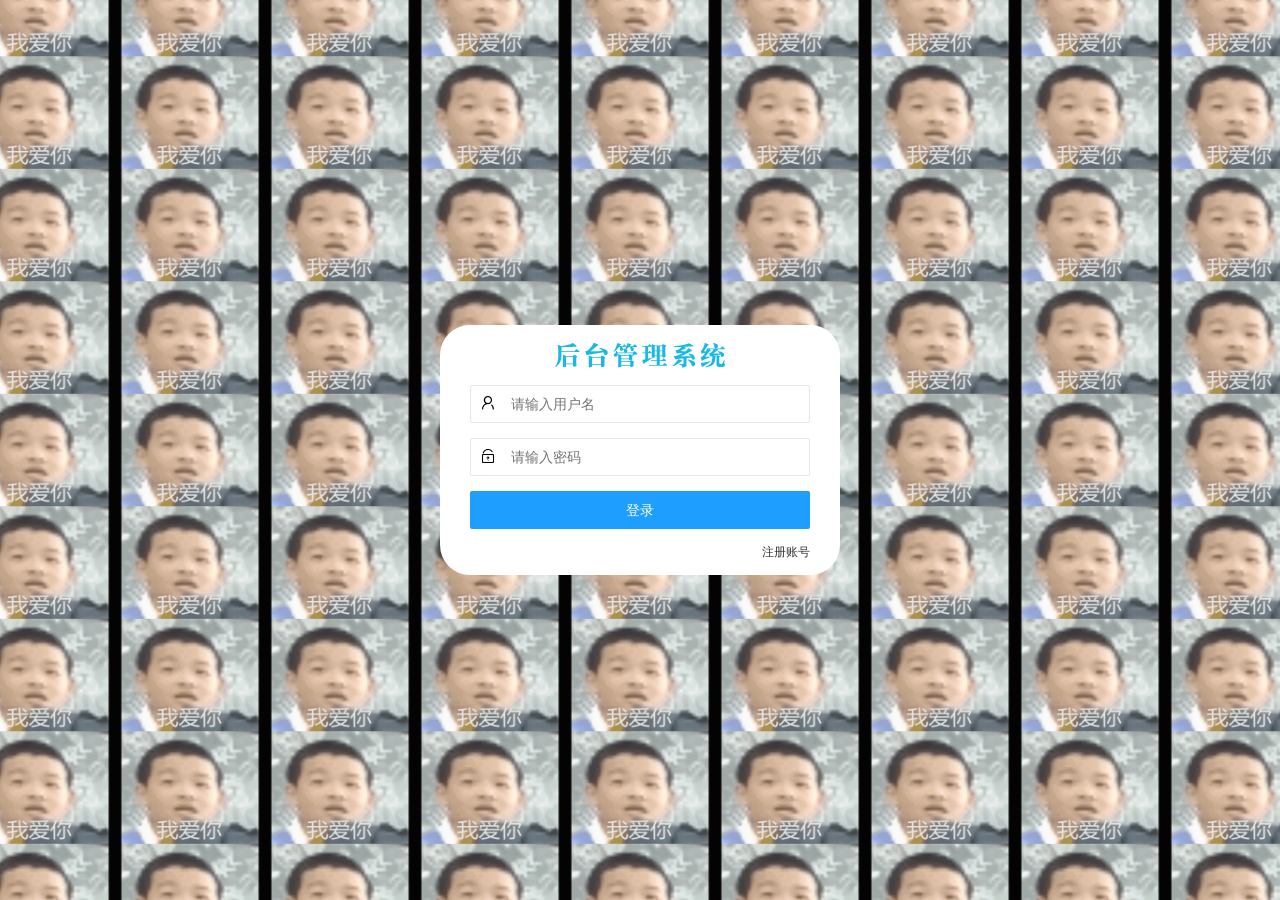
==== login.html @ ebc7d087 "完成了注册功能" ====
<!DOCTYPE html>
<html lang="en">

<head>
    <meta charset="UTF-8">
    <meta name="viewport" content="width=device-width, initial-scale=1.0">
    <title>Document</title>
    <!-- 导入layui样式 -->
    <link rel="stylesheet" href="/assets/lib/layui/css/layui.css">
    <!-- 导入自己的样式 -->
    <link rel="stylesheet" href="/assets/css/login.css">

</head>

<body>
    <!-- 头部区域 -->
    <!-- <div class="layui-main">
        <img src="/assets/images/bigshijian.gif" alt="">
        <img src="/assets/images/bigshijian.gif" alt="">
        <img src="/assets/images/bigshijian.gif" alt="">
        <img src="/assets/images/bigshijian.gif" alt="">
        <img src="/assets/images/bigshijian.gif" alt="">
        <img src="/assets/images/bigshijian.gif" alt="">
        <img src="/assets/images/bigshijian.gif" alt="">
        <img src="/assets/images/bigshijian.gif" alt="">
    </div> -->

    <!-- 登录注册区域 -->
    <div class="loginAndRegBox">
        <!-- 天头 -->
        <div class="title-box"></div>
        <!-- 登录盒子 -->
        <div class="login-box">
            <!-- 登录的表单 -->
            <form class="layui-form" id="form_login">
                <!-- 用户名 -->
                <div class="layui-form-item">
                    <i class="layui-icon layui-icon-username"></i>
                    <input type="text" name="username" required lay-verify="required" placeholder="请输入用户名" autocomplete="off" class="layui-input" />
                </div>
                <!-- 密码 -->
                <div class="layui-form-item">
                    <i class="layui-icon layui-icon-password"></i>
                    <input type="password" name="password" required lay-verify="required|pwd" placeholder="请输入密码" autocomplete="off" class="layui-input" />
                </div>
                <!-- 登录按钮 -->
                <div class="layui-form-item">
                    <!-- 注意：表单提交按钮和普通按钮的区别，就是 lay-submit 属性 -->
                    <button class="layui-btn layui-btn-fluid layui-btn-normal" lay-submit>登录</button>
                </div>
                <div class="layui-form-item links">
                    <a href="javascript:;" id="link_reg">注册账号</a>
                </div>
            </form>
        </div>
        <!-- 注册盒子 -->
        <div class="reg-box">
            <!-- 注册的表单 -->
            <form class="layui-form" id="form_reg">
                <!-- 用户名 -->
                <div class="layui-form-item">
                    <i class="layui-icon layui-icon-username"></i>
                    <input type="text" name="username" required lay-verify="required" placeholder="请输入用户名" autocomplete="off" class="layui-input" />
                </div>
                <!-- 密码 -->
                <div class="layui-form-item">
                    <i class="layui-icon layui-icon-password"></i>
                    <input type="password" name="password" required lay-verify="required|pwd" placeholder="请输入密码" autocomplete="off" class="layui-input" id="truepwd" />
                </div>
                <!-- 重复密码 -->
                <div class="layui-form-item">
                    <i class="layui-icon layui-icon-password"></i>
                    <input type="password" name="password" required lay-verify="required|pwd|repwd" placeholder="再次确认密码" autocomplete="off" class="layui-input" />
                </div>
                <!-- 注册按钮 -->
                <div class="layui-form-item">
                    <!-- 注意：表单提交按钮和普通按钮的区别，就是 lay-submit 属性 -->
                    <button class="layui-btn layui-btn-fluid layui-btn-normal" lay-submit>注册</button>
                </div>
                <div class="layui-form-item links">
                    <a href="javascript:;" id="link_login">登录账号</a>
                </div>
            </form>
        </div>
    </div>



    <!-- 导入layui的js文件 -->
    <script src="/assets/lib/layui/layui.all.js"></script>
    <!-- 导入 JQuery -->
    <script src="/assets/lib/jquery.js"></script>
    <!-- 导入自己的js -->
    <script src="/assets/js/login.js"></script>
    <!-- 导入预滤器 -->
    <script src="/assets/js/base.js"></script>
</body>

</html>
---- assets/lib/layui/css/layui.css ----
/** layui-v2.5.5 MIT License By https://www.layui.com */
 .layui-inline,img{display:inline-block;vertical-align:middle}h1,h2,h3,h4,h5,h6{font-weight:400}.layui-edge,.layui-header,.layui-inline,.layui-main{position:relative}.layui-body,.layui-edge,.layui-elip{overflow:hidden}.layui-btn,.layui-edge,.layui-inline,img{vertical-align:middle}.layui-btn,.layui-disabled,.layui-icon,.layui-unselect{-moz-user-select:none;-webkit-user-select:none;-ms-user-select:none}.layui-elip,.layui-form-checkbox span,.layui-form-pane .layui-form-label{text-overflow:ellipsis;white-space:nowrap}.layui-breadcrumb,.layui-tree-btnGroup{visibility:hidden}blockquote,body,button,dd,div,dl,dt,form,h1,h2,h3,h4,h5,h6,input,li,ol,p,pre,td,textarea,th,ul{margin:0;padding:0;-webkit-tap-highlight-color:rgba(0,0,0,0)}a:active,a:hover{outline:0}img{border:none}li{list-style:none}table{border-collapse:collapse;border-spacing:0}h4,h5,h6{font-size:100%}button,input,optgroup,option,select,textarea{font-family:inherit;font-size:inherit;font-style:inherit;font-weight:inherit;outline:0}pre{white-space:pre-wrap;white-space:-moz-pre-wrap;white-space:-pre-wrap;white-space:-o-pre-wrap;word-wrap:break-word}body{line-height:24px;font:14px Helvetica Neue,Helvetica,PingFang SC,Tahoma,Arial,sans-serif}hr{height:1px;margin:10px 0;border:0;clear:both}a{color:#333;text-decoration:none}a:hover{color:#777}a cite{font-style:normal;*cursor:pointer}.layui-border-box,.layui-border-box *{box-sizing:border-box}.layui-box,.layui-box *{box-sizing:content-box}.layui-clear{clear:both;*zoom:1}.layui-clear:after{content:'\20';clear:both;*zoom:1;display:block;height:0}.layui-inline{*display:inline;*zoom:1}.layui-edge{display:inline-block;width:0;height:0;border-width:6px;border-style:dashed;border-color:transparent}.layui-edge-top{top:-4px;border-bottom-color:#999;border-bottom-style:solid}.layui-edge-right{border-left-color:#999;border-left-style:solid}.layui-edge-bottom{top:2px;border-top-color:#999;border-top-style:solid}.layui-edge-left{border-right-color:#999;border-right-style:solid}.layui-disabled,.layui-disabled:hover{color:#d2d2d2!important;cursor:not-allowed!important}.layui-circle{border-radius:100%}.layui-show{display:block!important}.layui-hide{display:none!important}@font-face{font-family:layui-icon;src:url(../font/iconfont.eot?v=250);src:url(../font/iconfont.eot?v=250#iefix) format('embedded-opentype'),url(../font/iconfont.woff2?v=250) format('woff2'),url(../font/iconfont.woff?v=250) format('woff'),url(../font/iconfont.ttf?v=250) format('truetype'),url(../font/iconfont.svg?v=250#layui-icon) format('svg')}.layui-icon{font-family:layui-icon!important;font-size:16px;font-style:normal;-webkit-font-smoothing:antialiased;-moz-osx-font-smoothing:grayscale}.layui-icon-reply-fill:before{content:"\e611"}.layui-icon-set-fill:before{content:"\e614"}.layui-icon-menu-fill:before{content:"\e60f"}.layui-icon-search:before{content:"\e615"}.layui-icon-share:before{content:"\e641"}.layui-icon-set-sm:before{content:"\e620"}.layui-icon-engine:before{content:"\e628"}.layui-icon-close:before{content:"\1006"}.layui-icon-close-fill:before{content:"\1007"}.layui-icon-chart-screen:before{content:"\e629"}.layui-icon-star:before{content:"\e600"}.layui-icon-circle-dot:before{content:"\e617"}.layui-icon-chat:before{content:"\e606"}.layui-icon-release:before{content:"\e609"}.layui-icon-list:before{content:"\e60a"}.layui-icon-chart:before{content:"\e62c"}.layui-icon-ok-circle:before{content:"\1005"}.layui-icon-layim-theme:before{content:"\e61b"}.layui-icon-table:before{content:"\e62d"}.layui-icon-right:before{content:"\e602"}.layui-icon-left:before{content:"\e603"}.layui-icon-cart-simple:before{content:"\e698"}.layui-icon-face-cry:before{content:"\e69c"}.layui-icon-face-smile:before{content:"\e6af"}.layui-icon-survey:before{content:"\e6b2"}.layui-icon-tree:before{content:"\e62e"}.layui-icon-upload-circle:before{content:"\e62f"}.layui-icon-add-circle:before{content:"\e61f"}.layui-icon-download-circle:before{content:"\e601"}.layui-icon-templeate-1:before{content:"\e630"}.layui-icon-util:before{content:"\e631"}.layui-icon-face-surprised:before{content:"\e664"}.layui-icon-edit:before{content:"\e642"}.layui-icon-speaker:before{content:"\e645"}.layui-icon-down:before{content:"\e61a"}.layui-icon-file:before{content:"\e621"}.layui-icon-layouts:before{content:"\e632"}.layui-icon-rate-half:before{content:"\e6c9"}.layui-icon-add-circle-fine:before{content:"\e608"}.layui-icon-prev-circle:before{content:"\e633"}.layui-icon-read:before{content:"\e705"}.layui-icon-404:before{content:"\e61c"}.layui-icon-carousel:before{content:"\e634"}.layui-icon-help:before{content:"\e607"}.layui-icon-code-circle:before{content:"\e635"}.layui-icon-water:before{content:"\e636"}.layui-icon-username:before{content:"\e66f"}.layui-icon-find-fill:before{content:"\e670"}.layui-icon-about:before{content:"\e60b"}.layui-icon-location:before{content:"\e715"}.layui-icon-up:before{content:"\e619"}.layui-icon-pause:before{content:"\e651"}.layui-icon-date:before{content:"\e637"}.layui-icon-layim-uploadfile:before{content:"\e61d"}.layui-icon-delete:before{content:"\e640"}.layui-icon-play:before{content:"\e652"}.layui-icon-top:before{content:"\e604"}.layui-icon-friends:before{content:"\e612"}.layui-icon-refresh-3:before{content:"\e9aa"}.layui-icon-ok:before{content:"\e605"}.layui-icon-layer:before{content:"\e638"}.layui-icon-face-smile-fine:before{content:"\e60c"}.layui-icon-dollar:before{content:"\e659"}.layui-icon-group:before{content:"\e613"}.layui-icon-layim-download:before{content:"\e61e"}.layui-icon-picture-fine:before{content:"\e60d"}.layui-icon-link:before{content:"\e64c"}.layui-icon-diamond:before{content:"\e735"}.layui-icon-log:before{content:"\e60e"}.layui-icon-rate-solid:before{content:"\e67a"}.layui-icon-fonts-del:before{content:"\e64f"}.layui-icon-unlink:before{content:"\e64d"}.layui-icon-fonts-clear:before{content:"\e639"}.layui-icon-triangle-r:before{content:"\e623"}.layui-icon-circle:before{content:"\e63f"}.layui-icon-radio:before{content:"\e643"}.layui-icon-align-center:before{content:"\e647"}.layui-icon-align-right:before{content:"\e648"}.layui-icon-align-left:before{content:"\e649"}.layui-icon-loading-1:before{content:"\e63e"}.layui-icon-return:before{content:"\e65c"}.layui-icon-fonts-strong:before{content:"\e62b"}.layui-icon-upload:before{content:"\e67c"}.layui-icon-dialogue:before{content:"\e63a"}.layui-icon-video:before{content:"\e6ed"}.layui-icon-headset:before{content:"\e6fc"}.layui-icon-cellphone-fine:before{content:"\e63b"}.layui-icon-add-1:before{content:"\e654"}.layui-icon-face-smile-b:before{content:"\e650"}.layui-icon-fonts-html:before{content:"\e64b"}.layui-icon-form:before{content:"\e63c"}.layui-icon-cart:before{content:"\e657"}.layui-icon-camera-fill:before{content:"\e65d"}.layui-icon-tabs:before{content:"\e62a"}.layui-icon-fonts-code:before{content:"\e64e"}.layui-icon-fire:before{content:"\e756"}.layui-icon-set:before{content:"\e716"}.layui-icon-fonts-u:before{content:"\e646"}.layui-icon-triangle-d:before{content:"\e625"}.layui-icon-tips:before{content:"\e702"}.layui-icon-picture:before{content:"\e64a"}.layui-icon-more-vertical:before{content:"\e671"}.layui-icon-flag:before{content:"\e66c"}.layui-icon-loading:before{content:"\e63d"}.layui-icon-fonts-i:before{content:"\e644"}.layui-icon-refresh-1:before{content:"\e666"}.layui-icon-rmb:before{content:"\e65e"}.layui-icon-home:before{content:"\e68e"}.layui-icon-user:before{content:"\e770"}.layui-icon-notice:before{content:"\e667"}.layui-icon-login-weibo:before{content:"\e675"}.layui-icon-voice:before{content:"\e688"}.layui-icon-upload-drag:before{content:"\e681"}.layui-icon-login-qq:before{content:"\e676"}.layui-icon-snowflake:before{content:"\e6b1"}.layui-icon-file-b:before{content:"\e655"}.layui-icon-template:before{content:"\e663"}.layui-icon-auz:before{content:"\e672"}.layui-icon-console:before{content:"\e665"}.layui-icon-app:before{content:"\e653"}.layui-icon-prev:before{content:"\e65a"}.layui-icon-website:before{content:"\e7ae"}.layui-icon-next:before{content:"\e65b"}.layui-icon-component:before{content:"\e857"}.layui-icon-more:before{content:"\e65f"}.layui-icon-login-wechat:before{content:"\e677"}.layui-icon-shrink-right:before{content:"\e668"}.layui-icon-spread-left:before{content:"\e66b"}.layui-icon-camera:before{content:"\e660"}.layui-icon-note:before{content:"\e66e"}.layui-icon-refresh:before{content:"\e669"}.layui-icon-female:before{content:"\e661"}.layui-icon-male:before{content:"\e662"}.layui-icon-password:before{content:"\e673"}.layui-icon-senior:before{content:"\e674"}.layui-icon-theme:before{content:"\e66a"}.layui-icon-tread:before{content:"\e6c5"}.layui-icon-praise:before{content:"\e6c6"}.layui-icon-star-fill:before{content:"\e658"}.layui-icon-rate:before{content:"\e67b"}.layui-icon-template-1:before{content:"\e656"}.layui-icon-vercode:before{content:"\e679"}.layui-icon-cellphone:before{content:"\e678"}.layui-icon-screen-full:before{content:"\e622"}.layui-icon-screen-restore:before{content:"\e758"}.layui-icon-cols:before{content:"\e610"}.layui-icon-export:before{content:"\e67d"}.layui-icon-print:before{content:"\e66d"}.layui-icon-slider:before{content:"\e714"}.layui-icon-addition:before{content:"\e624"}.layui-icon-subtraction:before{content:"\e67e"}.layui-icon-service:before{content:"\e626"}.layui-icon-transfer:before{content:"\e691"}.layui-main{width:1140px;margin:0 auto}.layui-header{z-index:1000;height:60px}.layui-header a:hover{transition:all .5s;-webkit-transition:all .5s}.layui-side{position:fixed;left:0;top:0;bottom:0;z-index:999;width:200px;overflow-x:hidden}.layui-side-scroll{position:relative;width:220px;height:100%;overflow-x:hidden}.layui-body{position:absolute;left:200px;right:0;top:0;bottom:0;z-index:998;width:auto;overflow-y:auto;box-sizing:border-box}.layui-layout-body{overflow:hidden}.layui-layout-admin .layui-header{background-color:#23262E}.layui-layout-admin .layui-side{top:60px;width:200px;overflow-x:hidden}.layui-layout-admin .layui-body{position:fixed;top:60px;bottom:44px}.layui-layout-admin .layui-main{width:auto;margin:0 15px}.layui-layout-admin .layui-footer{position:fixed;left:200px;right:0;bottom:0;height:44px;line-height:44px;padding:0 15px;background-color:#eee}.layui-layout-admin .layui-logo{position:absolute;left:0;top:0;width:200px;height:100%;line-height:60px;text-align:center;color:#009688;font-size:16px}.layui-layout-admin .layui-header .layui-nav{background:0 0}.layui-layout-left{position:absolute!important;left:200px;top:0}.layui-layout-right{position:absolute!important;right:0;top:0}.layui-container{position:relative;margin:0 auto;padding:0 15px;box-sizing:border-box}.layui-fluid{position:relative;margin:0 auto;padding:0 15px}.layui-row:after,.layui-row:before{content:'';display:block;clear:both}.layui-col-lg1,.layui-col-lg10,.layui-col-lg11,.layui-col-lg12,.layui-col-lg2,.layui-col-lg3,.layui-col-lg4,.layui-col-lg5,.layui-col-lg6,.layui-col-lg7,.layui-col-lg8,.layui-col-lg9,.layui-col-md1,.layui-col-md10,.layui-col-md11,.layui-col-md12,.layui-col-md2,.layui-col-md3,.layui-col-md4,.layui-col-md5,.layui-col-md6,.layui-col-md7,.layui-col-md8,.layui-col-md9,.layui-col-sm1,.layui-col-sm10,.layui-col-sm11,.layui-col-sm12,.layui-col-sm2,.layui-col-sm3,.layui-col-sm4,.layui-col-sm5,.layui-col-sm6,.layui-col-sm7,.layui-col-sm8,.layui-col-sm9,.layui-col-xs1,.layui-col-xs10,.layui-col-xs11,.layui-col-xs12,.layui-col-xs2,.layui-col-xs3,.layui-col-xs4,.layui-col-xs5,.layui-col-xs6,.layui-col-xs7,.layui-col-xs8,.layui-col-xs9{position:relative;display:block;box-sizing:border-box}.layui-col-xs1,.layui-col-xs10,.layui-col-xs11,.layui-col-xs12,.layui-col-xs2,.layui-col-xs3,.layui-col-xs4,.layui-col-xs5,.layui-col-xs6,.layui-col-xs7,.layui-col-xs8,.layui-col-xs9{float:left}.layui-col-xs1{width:8.33333333%}.layui-col-xs2{width:16.66666667%}.layui-col-xs3{width:25%}.layui-col-xs4{width:33.33333333%}.layui-col-xs5{width:41.66666667%}.layui-col-xs6{width:50%}.layui-col-xs7{width:58.33333333%}.layui-col-xs8{width:66.66666667%}.layui-col-xs9{width:75%}.layui-col-xs10{width:83.33333333%}.layui-col-xs11{width:91.66666667%}.layui-col-xs12{width:100%}.layui-col-xs-offset1{margin-left:8.33333333%}.layui-col-xs-offset2{margin-left:16.66666667%}.layui-col-xs-offset3{margin-left:25%}.layui-col-xs-offset4{margin-left:33.33333333%}.layui-col-xs-offset5{margin-left:41.66666667%}.layui-col-xs-offset6{margin-left:50%}.layui-col-xs-offset7{margin-left:58.33333333%}.layui-col-xs-offset8{margin-left:66.66666667%}.layui-col-xs-offset9{margin-left:75%}.layui-col-xs-offset10{margin-left:83.33333333%}.layui-col-xs-offset11{margin-left:91.66666667%}.layui-col-xs-offset12{margin-left:100%}@media screen and (max-width:768px){.layui-hide-xs{display:none!important}.layui-show-xs-block{display:block!important}.layui-show-xs-inline{display:inline!important}.layui-show-xs-inline-block{display:inline-block!important}}@media screen and (min-width:768px){.layui-container{width:750px}.layui-hide-sm{display:none!important}.layui-show-sm-block{display:block!important}.layui-show-sm-inline{display:inline!important}.layui-show-sm-inline-block{display:inline-block!important}.layui-col-sm1,.layui-col-sm10,.layui-col-sm11,.layui-col-sm12,.layui-col-sm2,.layui-col-sm3,.layui-col-sm4,.layui-col-sm5,.layui-col-sm6,.layui-col-sm7,.layui-col-sm8,.layui-col-sm9{float:left}.layui-col-sm1{width:8.33333333%}.layui-col-sm2{width:16.66666667%}.layui-col-sm3{width:25%}.layui-col-sm4{width:33.33333333%}.layui-col-sm5{width:41.66666667%}.layui-col-sm6{width:50%}.layui-col-sm7{width:58.33333333%}.layui-col-sm8{width:66.66666667%}.layui-col-sm9{width:75%}.layui-col-sm10{width:83.33333333%}.layui-col-sm11{width:91.66666667%}.layui-col-sm12{width:100%}.layui-col-sm-offset1{margin-left:8.33333333%}.layui-col-sm-offset2{margin-left:16.66666667%}.layui-col-sm-offset3{margin-left:25%}.layui-col-sm-offset4{margin-left:33.33333333%}.layui-col-sm-offset5{margin-left:41.66666667%}.layui-col-sm-offset6{margin-left:50%}.layui-col-sm-offset7{margin-left:58.33333333%}.layui-col-sm-offset8{margin-left:66.66666667%}.layui-col-sm-offset9{margin-left:75%}.layui-col-sm-offset10{margin-left:83.33333333%}.layui-col-sm-offset11{margin-left:91.66666667%}.layui-col-sm-offset12{margin-left:100%}}@media screen and (min-width:992px){.layui-container{width:970px}.layui-hide-md{display:none!important}.layui-show-md-block{display:block!important}.layui-show-md-inline{display:inline!important}.layui-show-md-inline-block{display:inline-block!important}.layui-col-md1,.layui-col-md10,.layui-col-md11,.layui-col-md12,.layui-col-md2,.layui-col-md3,.layui-col-md4,.layui-col-md5,.layui-col-md6,.layui-col-md7,.layui-col-md8,.layui-col-md9{float:left}.layui-col-md1{width:8.33333333%}.layui-col-md2{width:16.66666667%}.layui-col-md3{width:25%}.layui-col-md4{width:33.33333333%}.layui-col-md5{width:41.66666667%}.layui-col-md6{width:50%}.layui-col-md7{width:58.33333333%}.layui-col-md8{width:66.66666667%}.layui-col-md9{width:75%}.layui-col-md10{width:83.33333333%}.layui-col-md11{width:91.66666667%}.layui-col-md12{width:100%}.layui-col-md-offset1{margin-left:8.33333333%}.layui-col-md-offset2{margin-left:16.66666667%}.layui-col-md-offset3{margin-left:25%}.layui-col-md-offset4{margin-left:33.33333333%}.layui-col-md-offset5{margin-left:41.66666667%}.layui-col-md-offset6{margin-left:50%}.layui-col-md-offset7{margin-left:58.33333333%}.layui-col-md-offset8{margin-left:66.66666667%}.layui-col-md-offset9{margin-left:75%}.layui-col-md-offset10{margin-left:83.33333333%}.layui-col-md-offset11{margin-left:91.66666667%}.layui-col-md-offset12{margin-left:100%}}@media screen and (min-width:1200px){.layui-container{width:1170px}.layui-hide-lg{display:none!important}.layui-show-lg-block{display:block!important}.layui-show-lg-inline{display:inline!important}.layui-show-lg-inline-block{display:inline-block!important}.layui-col-lg1,.layui-col-lg10,.layui-col-lg11,.layui-col-lg12,.layui-col-lg2,.layui-col-lg3,.layui-col-lg4,.layui-col-lg5,.layui-col-lg6,.layui-col-lg7,.layui-col-lg8,.layui-col-lg9{float:left}.layui-col-lg1{width:8.33333333%}.layui-col-lg2{width:16.66666667%}.layui-col-lg3{width:25%}.layui-col-lg4{width:33.33333333%}.layui-col-lg5{width:41.66666667%}.layui-col-lg6{width:50%}.layui-col-lg7{width:58.33333333%}.layui-col-lg8{width:66.66666667%}.layui-col-lg9{width:75%}.layui-col-lg10{width:83.33333333%}.layui-col-lg11{width:91.66666667%}.layui-col-lg12{width:100%}.layui-col-lg-offset1{margin-left:8.33333333%}.layui-col-lg-offset2{margin-left:16.66666667%}.layui-col-lg-offset3{margin-left:25%}.layui-col-lg-offset4{margin-left:33.33333333%}.layui-col-lg-offset5{margin-left:41.66666667%}.layui-col-lg-offset6{margin-left:50%}.layui-col-lg-offset7{margin-left:58.33333333%}.layui-col-lg-offset8{margin-left:66.66666667%}.layui-col-lg-offset9{margin-left:75%}.layui-col-lg-offset10{margin-left:83.33333333%}.layui-col-lg-offset11{margin-left:91.66666667%}.layui-col-lg-offset12{margin-left:100%}}.layui-col-space1{margin:-.5px}.layui-col-space1>*{padding:.5px}.layui-col-space3{margin:-1.5px}.layui-col-space3>*{padding:1.5px}.layui-col-space5{margin:-2.5px}.layui-col-space5>*{padding:2.5px}.layui-col-space8{margin:-3.5px}.layui-col-space8>*{padding:3.5px}.layui-col-space10{margin:-5px}.layui-col-space10>*{padding:5px}.layui-col-space12{margin:-6px}.layui-col-space12>*{padding:6px}.layui-col-space15{margin:-7.5px}.layui-col-space15>*{padding:7.5px}.layui-col-space18{margin:-9px}.layui-col-space18>*{padding:9px}.layui-col-space20{margin:-10px}.layui-col-space20>*{padding:10px}.layui-col-space22{margin:-11px}.layui-col-space22>*{padding:11px}.layui-col-space25{margin:-12.5px}.layui-col-space25>*{padding:12.5px}.layui-col-space30{margin:-15px}.layui-col-space30>*{padding:15px}.layui-btn,.layui-input,.layui-select,.layui-textarea,.layui-upload-button{outline:0;-webkit-appearance:none;transition:all .3s;-webkit-transition:all .3s;box-sizing:border-box}.layui-elem-quote{margin-bottom:10px;padding:15px;line-height:22px;border-left:5px solid #009688;border-radius:0 2px 2px 0;background-color:#f2f2f2}.layui-quote-nm{border-style:solid;border-width:1px 1px 1px 5px;background:0 0}.layui-elem-field{margin-bottom:10px;padding:0;border-width:1px;border-style:solid}.layui-elem-field legend{margin-left:20px;padding:0 10px;font-size:20px;font-weight:300}.layui-field-title{margin:10px 0 20px;border-width:1px 0 0}.layui-field-box{padding:10px 15px}.layui-field-title .layui-field-box{padding:10px 0}.layui-progress{position:relative;height:6px;border-radius:20px;background-color:#e2e2e2}.layui-progress-bar{position:absolute;left:0;top:0;width:0;max-width:100%;height:6px;border-radius:20px;text-align:right;background-color:#5FB878;transition:all .3s;-webkit-transition:all .3s}.layui-progress-big,.layui-progress-big .layui-progress-bar{height:18px;line-height:18px}.layui-progress-text{position:relative;top:-20px;line-height:18px;font-size:12px;color:#666}.layui-progress-big .layui-progress-text{position:static;padding:0 10px;color:#fff}.layui-collapse{border-width:1px;border-style:solid;border-radius:2px}.layui-colla-content,.layui-colla-item{border-top-width:1px;border-top-style:solid}.layui-colla-item:first-child{border-top:none}.layui-colla-title{position:relative;height:42px;line-height:42px;padding:0 15px 0 35px;color:#333;background-color:#f2f2f2;cursor:pointer;font-size:14px;overflow:hidden}.layui-colla-content{display:none;padding:10px 15px;line-height:22px;color:#666}.layui-colla-icon{position:absolute;left:15px;top:0;font-size:14px}.layui-card{margin-bottom:15px;border-radius:2px;background-color:#fff;box-shadow:0 1px 2px 0 rgba(0,0,0,.05)}.layui-card:last-child{margin-bottom:0}.layui-card-header{position:relative;height:42px;line-height:42px;padding:0 15px;border-bottom:1px solid #f6f6f6;color:#333;border-radius:2px 2px 0 0;font-size:14px}.layui-bg-black,.layui-bg-blue,.layui-bg-cyan,.layui-bg-green,.layui-bg-orange,.layui-bg-red{color:#fff!important}.layui-card-body{position:relative;padding:10px 15px;line-height:24px}.layui-card-body[pad15]{padding:15px}.layui-card-body[pad20]{padding:20px}.layui-card-body .layui-table{margin:5px 0}.layui-card .layui-tab{margin:0}.layui-panel-window{position:relative;padding:15px;border-radius:0;border-top:5px solid #E6E6E6;background-color:#fff}.layui-auxiliar-moving{position:fixed;left:0;right:0;top:0;bottom:0;width:100%;height:100%;background:0 0;z-index:9999999999}.layui-form-label,.layui-form-mid,.layui-form-select,.layui-input-block,.layui-input-inline,.layui-textarea{position:relative}.layui-bg-red{background-color:#FF5722!important}.layui-bg-orange{background-color:#FFB800!important}.layui-bg-green{background-color:#009688!important}.layui-bg-cyan{background-color:#2F4056!important}.layui-bg-blue{background-color:#1E9FFF!important}.layui-bg-black{background-color:#393D49!important}.layui-bg-gray{background-color:#eee!important;color:#666!important}.layui-badge-rim,.layui-colla-content,.layui-colla-item,.layui-collapse,.layui-elem-field,.layui-form-pane .layui-form-item[pane],.layui-form-pane .layui-form-label,.layui-input,.layui-layedit,.layui-layedit-tool,.layui-quote-nm,.layui-select,.layui-tab-bar,.layui-tab-card,.layui-tab-title,.layui-tab-title .layui-this:after,.layui-textarea{border-color:#e6e6e6}.layui-timeline-item:before,hr{background-color:#e6e6e6}.layui-text{line-height:22px;font-size:14px;color:#666}.layui-text h1,.layui-text h2,.layui-text h3{font-weight:500;color:#333}.layui-text h1{font-size:30px}.layui-text h2{font-size:24px}.layui-text h3{font-size:18px}.layui-text a:not(.layui-btn){color:#01AAED}.layui-text a:not(.layui-btn):hover{text-decoration:underline}.layui-text ul{padding:5px 0 5px 15px}.layui-text ul li{margin-top:5px;list-style-type:disc}.layui-text em,.layui-word-aux{color:#999!important;padding:0 5px!important}.layui-btn{display:inline-block;height:38px;line-height:38px;padding:0 18px;background-color:#009688;color:#fff;white-space:nowrap;text-align:center;font-size:14px;border:none;border-radius:2px;cursor:pointer}.layui-btn:hover{opacity:.8;filter:alpha(opacity=80);color:#fff}.layui-btn:active{opacity:1;filter:alpha(opacity=100)}.layui-btn+.layui-btn{margin-left:10px}.layui-btn-container{font-size:0}.layui-btn-container .layui-btn{margin-right:10px;margin-bottom:10px}.layui-btn-container .layui-btn+.layui-btn{margin-left:0}.layui-table .layui-btn-container .layui-btn{margin-bottom:9px}.layui-btn-radius{border-radius:100px}.layui-btn .layui-icon{margin-right:3px;font-size:18px;vertical-align:bottom;vertical-align:middle\9}.layui-btn-primary{border:1px solid #C9C9C9;background-color:#fff;color:#555}.layui-btn-primary:hover{border-color:#009688;color:#333}.layui-btn-normal{background-color:#1E9FFF}.layui-btn-warm{background-color:#FFB800}.layui-btn-danger{background-color:#FF5722}.layui-btn-checked{background-color:#5FB878}.layui-btn-disabled,.layui-btn-disabled:active,.layui-btn-disabled:hover{border:1px solid #e6e6e6;background-color:#FBFBFB;color:#C9C9C9;cursor:not-allowed;opacity:1}.layui-btn-lg{height:44px;line-height:44px;padding:0 25px;font-size:16px}.layui-btn-sm{height:30px;line-height:30px;padding:0 10px;font-size:12px}.layui-btn-sm i{font-size:16px!important}.layui-btn-xs{height:22px;line-height:22px;padding:0 5px;font-size:12px}.layui-btn-xs i{font-size:14px!important}.layui-btn-group{display:inline-block;vertical-align:middle;font-size:0}.layui-btn-group .layui-btn{margin-left:0!important;margin-right:0!important;border-left:1px solid rgba(255,255,255,.5);border-radius:0}.layui-btn-group .layui-btn-primary{border-left:none}.layui-btn-group .layui-btn-primary:hover{border-color:#C9C9C9;color:#009688}.layui-btn-group .layui-btn:first-child{border-left:none;border-radius:2px 0 0 2px}.layui-btn-group .layui-btn-primary:first-child{border-left:1px solid #c9c9c9}.layui-btn-group .layui-btn:last-child{border-radius:0 2px 2px 0}.layui-btn-group .layui-btn+.layui-btn{margin-left:0}.layui-btn-group+.layui-btn-group{margin-left:10px}.layui-btn-fluid{width:100%}.layui-input,.layui-select,.layui-textarea{height:38px;line-height:1.3;line-height:38px\9;border-width:1px;border-style:solid;background-color:#fff;border-radius:2px}.layui-input::-webkit-input-placeholder,.layui-select::-webkit-input-placeholder,.layui-textarea::-webkit-input-placeholder{line-height:1.3}.layui-input,.layui-textarea{display:block;width:100%;padding-left:10px}.layui-input:hover,.layui-textarea:hover{border-color:#D2D2D2!important}.layui-input:focus,.layui-textarea:focus{border-color:#C9C9C9!important}.layui-textarea{min-height:100px;height:auto;line-height:20px;padding:6px 10px;resize:vertical}.layui-select{padding:0 10px}.layui-form input[type=checkbox],.layui-form input[type=radio],.layui-form select{display:none}.layui-form [lay-ignore]{display:initial}.layui-form-item{margin-bottom:15px;clear:both;*zoom:1}.layui-form-item:after{content:'\20';clear:both;*zoom:1;display:block;height:0}.layui-form-label{float:left;display:block;padding:9px 15px;width:80px;font-weight:400;line-height:20px;text-align:right}.layui-form-label-col{display:block;float:none;padding:9px 0;line-height:20px;text-align:left}.layui-form-item .layui-inline{margin-bottom:5px;margin-right:10px}.layui-input-block{margin-left:110px;min-height:36px}.layui-input-inline{display:inline-block;vertical-align:middle}.layui-form-item .layui-input-inline{float:left;width:190px;margin-right:10px}.layui-form-text .layui-input-inline{width:auto}.layui-form-mid{float:left;display:block;padding:9px 0!important;line-height:20px;margin-right:10px}.layui-form-danger+.layui-form-select .layui-input,.layui-form-danger:focus{border-color:#FF5722!important}.layui-form-select .layui-input{padding-right:30px;cursor:pointer}.layui-form-select .layui-edge{position:absolute;right:10px;top:50%;margin-top:-3px;cursor:pointer;border-width:6px;border-top-color:#c2c2c2;border-top-style:solid;transition:all .3s;-webkit-transition:all .3s}.layui-form-select dl{display:none;position:absolute;left:0;top:42px;padding:5px 0;z-index:899;min-width:100%;border:1px solid #d2d2d2;max-height:300px;overflow-y:auto;background-color:#fff;border-radius:2px;box-shadow:0 2px 4px rgba(0,0,0,.12);box-sizing:border-box}.layui-form-select dl dd,.layui-form-select dl dt{padding:0 10px;line-height:36px;white-space:nowrap;overflow:hidden;text-overflow:ellipsis}.layui-form-select dl dt{font-size:12px;color:#999}.layui-form-select dl dd{cursor:pointer}.layui-form-select dl dd:hover{background-color:#f2f2f2;-webkit-transition:.5s all;transition:.5s all}.layui-form-select .layui-select-group dd{padding-left:20px}.layui-form-select dl dd.layui-select-tips{padding-left:10px!important;color:#999}.layui-form-select dl dd.layui-this{background-color:#5FB878;color:#fff}.layui-form-checkbox,.layui-form-select dl dd.layui-disabled{background-color:#fff}.layui-form-selected dl{display:block}.layui-form-checkbox,.layui-form-checkbox *,.layui-form-switch{display:inline-block;vertical-align:middle}.layui-form-selected .layui-edge{margin-top:-9px;-webkit-transform:rotate(180deg);transform:rotate(180deg);margin-top:-3px\9}:root .layui-form-selected .layui-edge{margin-top:-9px\0/IE9}.layui-form-selectup dl{top:auto;bottom:42px}.layui-select-none{margin:5px 0;text-align:center;color:#999}.layui-select-disabled .layui-disabled{border-color:#eee!important}.layui-select-disabled .layui-edge{border-top-color:#d2d2d2}.layui-form-checkbox{position:relative;height:30px;line-height:30px;margin-right:10px;padding-right:30px;cursor:pointer;font-size:0;-webkit-transition:.1s linear;transition:.1s linear;box-sizing:border-box}.layui-form-checkbox span{padding:0 10px;height:100%;font-size:14px;border-radius:2px 0 0 2px;background-color:#d2d2d2;color:#fff;overflow:hidden}.layui-form-checkbox:hover span{background-color:#c2c2c2}.layui-form-checkbox i{position:absolute;right:0;top:0;width:30px;height:28px;border:1px solid #d2d2d2;border-left:none;border-radius:0 2px 2px 0;color:#fff;font-size:20px;text-align:center}.layui-form-checkbox:hover i{border-color:#c2c2c2;color:#c2c2c2}.layui-form-checked,.layui-form-checked:hover{border-color:#5FB878}.layui-form-checked span,.layui-form-checked:hover span{background-color:#5FB878}.layui-form-checked i,.layui-form-checked:hover i{color:#5FB878}.layui-form-item .layui-form-checkbox{margin-top:4px}.layui-form-checkbox[lay-skin=primary]{height:auto!important;line-height:normal!important;min-width:18px;min-height:18px;border:none!important;margin-right:0;padding-left:28px;padding-right:0;background:0 0}.layui-form-checkbox[lay-skin=primary] span{padding-left:0;padding-right:15px;line-height:18px;background:0 0;color:#666}.layui-form-checkbox[lay-skin=primary] i{right:auto;left:0;width:16px;height:16px;line-height:16px;border:1px solid #d2d2d2;font-size:12px;border-radius:2px;background-color:#fff;-webkit-transition:.1s linear;transition:.1s linear}.layui-form-checkbox[lay-skin=primary]:hover i{border-color:#5FB878;color:#fff}.layui-form-checked[lay-skin=primary] i{border-color:#5FB878!important;background-color:#5FB878;color:#fff}.layui-checkbox-disbaled[lay-skin=primary] span{background:0 0!important;color:#c2c2c2}.layui-checkbox-disbaled[lay-skin=primary]:hover i{border-color:#d2d2d2}.layui-form-item .layui-form-checkbox[lay-skin=primary]{margin-top:10px}.layui-form-switch{position:relative;height:22px;line-height:22px;min-width:35px;padding:0 5px;margin-top:8px;border:1px solid #d2d2d2;border-radius:20px;cursor:pointer;background-color:#fff;-webkit-transition:.1s linear;transition:.1s linear}.layui-form-switch i{position:absolute;left:5px;top:3px;width:16px;height:16px;border-radius:20px;background-color:#d2d2d2;-webkit-transition:.1s linear;transition:.1s linear}.layui-form-switch em{position:relative;top:0;width:25px;margin-left:21px;padding:0!important;text-align:center!important;color:#999!important;font-style:normal!important;font-size:12px}.layui-form-onswitch{border-color:#5FB878;background-color:#5FB878}.layui-checkbox-disbaled,.layui-checkbox-disbaled i{border-color:#e2e2e2!important}.layui-form-onswitch i{left:100%;margin-left:-21px;background-color:#fff}.layui-form-onswitch em{margin-left:5px;margin-right:21px;color:#fff!important}.layui-checkbox-disbaled span{background-color:#e2e2e2!important}.layui-checkbox-disbaled:hover i{color:#fff!important}[lay-radio]{display:none}.layui-form-radio,.layui-form-radio *{display:inline-block;vertical-align:middle}.layui-form-radio{line-height:28px;margin:6px 10px 0 0;padding-right:10px;cursor:pointer;font-size:0}.layui-form-radio *{font-size:14px}.layui-form-radio>i{margin-right:8px;font-size:22px;color:#c2c2c2}.layui-form-radio>i:hover,.layui-form-radioed>i{color:#5FB878}.layui-radio-disbaled>i{color:#e2e2e2!important}.layui-form-pane .layui-form-label{width:110px;padding:8px 15px;height:38px;line-height:20px;border-width:1px;border-style:solid;border-radius:2px 0 0 2px;text-align:center;background-color:#FBFBFB;overflow:hidden;box-sizing:border-box}.layui-form-pane .layui-input-inline{margin-left:-1px}.layui-form-pane .layui-input-block{margin-left:110px;left:-1px}.layui-form-pane .layui-input{border-radius:0 2px 2px 0}.layui-form-pane .layui-form-text .layui-form-label{float:none;width:100%;border-radius:2px;box-sizing:border-box;text-align:left}.layui-form-pane .layui-form-text .layui-input-inline{display:block;margin:0;top:-1px;clear:both}.layui-form-pane .layui-form-text .layui-input-block{margin:0;left:0;top:-1px}.layui-form-pane .layui-form-text .layui-textarea{min-height:100px;border-radius:0 0 2px 2px}.layui-form-pane .layui-form-checkbox{margin:4px 0 4px 10px}.layui-form-pane .layui-form-radio,.layui-form-pane .layui-form-switch{margin-top:6px;margin-left:10px}.layui-form-pane .layui-form-item[pane]{position:relative;border-width:1px;border-style:solid}.layui-form-pane .layui-form-item[pane] .layui-form-label{position:absolute;left:0;top:0;height:100%;border-width:0 1px 0 0}.layui-form-pane .layui-form-item[pane] .layui-input-inline{margin-left:110px}@media screen and (max-width:450px){.layui-form-item .layui-form-label{text-overflow:ellipsis;overflow:hidden;white-space:nowrap}.layui-form-item .layui-inline{display:block;margin-right:0;margin-bottom:20px;clear:both}.layui-form-item .layui-inline:after{content:'\20';clear:both;display:block;height:0}.layui-form-item .layui-input-inline{display:block;float:none;left:-3px;width:auto;margin:0 0 10px 112px}.layui-form-item .layui-input-inline+.layui-form-mid{margin-left:110px;top:-5px;padding:0}.layui-form-item .layui-form-checkbox{margin-right:5px;margin-bottom:5px}}.layui-layedit{border-width:1px;border-style:solid;border-radius:2px}.layui-layedit-tool{padding:3px 5px;border-bottom-width:1px;border-bottom-style:solid;font-size:0}.layedit-tool-fixed{position:fixed;top:0;border-top:1px solid #e2e2e2}.layui-layedit-tool .layedit-tool-mid,.layui-layedit-tool .layui-icon{display:inline-block;vertical-align:middle;text-align:center;font-size:14px}.layui-layedit-tool .layui-icon{position:relative;width:32px;height:30px;line-height:30px;margin:3px 5px;color:#777;cursor:pointer;border-radius:2px}.layui-layedit-tool .layui-icon:hover{color:#393D49}.layui-layedit-tool .layui-icon:active{color:#000}.layui-layedit-tool .layedit-tool-active{background-color:#e2e2e2;color:#000}.layui-layedit-tool .layui-disabled,.layui-layedit-tool .layui-disabled:hover{color:#d2d2d2;cursor:not-allowed}.layui-layedit-tool .layedit-tool-mid{width:1px;height:18px;margin:0 10px;background-color:#d2d2d2}.layedit-tool-html{width:50px!important;font-size:30px!important}.layedit-tool-b,.layedit-tool-code,.layedit-tool-help{font-size:16px!important}.layedit-tool-d,.layedit-tool-face,.layedit-tool-image,.layedit-tool-unlink{font-size:18px!important}.layedit-tool-image input{position:absolute;font-size:0;left:0;top:0;width:100%;height:100%;opacity:.01;filter:Alpha(opacity=1);cursor:pointer}.layui-layedit-iframe iframe{display:block;width:100%}#LAY_layedit_code{overflow:hidden}.layui-laypage{display:inline-block;*display:inline;*zoom:1;vertical-align:middle;margin:10px 0;font-size:0}.layui-laypage>a:first-child,.layui-laypage>a:first-child em{border-radius:2px 0 0 2px}.layui-laypage>a:last-child,.layui-laypage>a:last-child em{border-radius:0 2px 2px 0}.layui-laypage>:first-child{margin-left:0!important}.layui-laypage>:last-child{margin-right:0!important}.layui-laypage a,.layui-laypage button,.layui-laypage input,.layui-laypage select,.layui-laypage span{border:1px solid #e2e2e2}.layui-laypage a,.layui-laypage span{display:inline-block;*display:inline;*zoom:1;vertical-align:middle;padding:0 15px;height:28px;line-height:28px;margin:0 -1px 5px 0;background-color:#fff;color:#333;font-size:12px}.layui-flow-more a *,.layui-laypage input,.layui-table-view select[lay-ignore]{display:inline-block}.layui-laypage a:hover{color:#009688}.layui-laypage em{font-style:normal}.layui-laypage .layui-laypage-spr{color:#999;font-weight:700}.layui-laypage a{text-decoration:none}.layui-laypage .layui-laypage-curr{position:relative}.layui-laypage .layui-laypage-curr em{position:relative;color:#fff}.layui-laypage .layui-laypage-curr .layui-laypage-em{position:absolute;left:-1px;top:-1px;padding:1px;width:100%;height:100%;background-color:#009688}.layui-laypage-em{border-radius:2px}.layui-laypage-next em,.layui-laypage-prev em{font-family:Sim sun;font-size:16px}.layui-laypage .layui-laypage-count,.layui-laypage .layui-laypage-limits,.layui-laypage .layui-laypage-refresh,.layui-laypage .layui-laypage-skip{margin-left:10px;margin-right:10px;padding:0;border:none}.layui-laypage .layui-laypage-limits,.layui-laypage .layui-laypage-refresh{vertical-align:top}.layui-laypage .layui-laypage-refresh i{font-size:18px;cursor:pointer}.layui-laypage select{height:22px;padding:3px;border-radius:2px;cursor:pointer}.layui-laypage .layui-laypage-skip{height:30px;line-height:30px;color:#999}.layui-laypage button,.layui-laypage input{height:30px;line-height:30px;border-radius:2px;vertical-align:top;background-color:#fff;box-sizing:border-box}.layui-laypage input{width:40px;margin:0 10px;padding:0 3px;text-align:center}.layui-laypage input:focus,.layui-laypage select:focus{border-color:#009688!important}.layui-laypage button{margin-left:10px;padding:0 10px;cursor:pointer}.layui-table,.layui-table-view{margin:10px 0}.layui-flow-more{margin:10px 0;text-align:center;color:#999;font-size:14px}.layui-flow-more a{height:32px;line-height:32px}.layui-flow-more a *{vertical-align:top}.layui-flow-more a cite{padding:0 20px;border-radius:3px;background-color:#eee;color:#333;font-style:normal}.layui-flow-more a cite:hover{opacity:.8}.layui-flow-more a i{font-size:30px;color:#737383}.layui-table{width:100%;background-color:#fff;color:#666}.layui-table tr{transition:all .3s;-webkit-transition:all .3s}.layui-table th{text-align:left;font-weight:400}.layui-table tbody tr:hover,.layui-table thead tr,.layui-table-click,.layui-table-header,.layui-table-hover,.layui-table-mend,.layui-table-patch,.layui-table-tool,.layui-table-total,.layui-table-total tr,.layui-table[lay-even] tr:nth-child(even){background-color:#f2f2f2}.layui-table td,.layui-table th,.layui-table-col-set,.layui-table-fixed-r,.layui-table-grid-down,.layui-table-header,.layui-table-page,.layui-table-tips-main,.layui-table-tool,.layui-table-total,.layui-table-view,.layui-table[lay-skin=line],.layui-table[lay-skin=row]{border-width:1px;border-style:solid;border-color:#e6e6e6}.layui-table td,.layui-table th{position:relative;padding:9px 15px;min-height:20px;line-height:20px;font-size:14px}.layui-table[lay-skin=line] td,.layui-table[lay-skin=line] th{border-width:0 0 1px}.layui-table[lay-skin=row] td,.layui-table[lay-skin=row] th{border-width:0 1px 0 0}.layui-table[lay-skin=nob] td,.layui-table[lay-skin=nob] th{border:none}.layui-table img{max-width:100px}.layui-table[lay-size=lg] td,.layui-table[lay-size=lg] th{padding:15px 30px}.layui-table-view .layui-table[lay-size=lg] .layui-table-cell{height:40px;line-height:40px}.layui-table[lay-size=sm] td,.layui-table[lay-size=sm] th{font-size:12px;padding:5px 10px}.layui-table-view .layui-table[lay-size=sm] .layui-table-cell{height:20px;line-height:20px}.layui-table[lay-data]{display:none}.layui-table-box{position:relative;overflow:hidden}.layui-table-view .layui-table{position:relative;width:auto;margin:0}.layui-table-view .layui-table[lay-skin=line]{border-width:0 1px 0 0}.layui-table-view .layui-table[lay-skin=row]{border-width:0 0 1px}.layui-table-view .layui-table td,.layui-table-view .layui-table th{padding:5px 0;border-top:none;border-left:none}.layui-table-view .layui-table th.layui-unselect .layui-table-cell span{cursor:pointer}.layui-table-view .layui-table td{cursor:default}.layui-table-view .layui-table td[data-edit=text]{cursor:text}.layui-table-view .layui-form-checkbox[lay-skin=primary] i{width:18px;height:18px}.layui-table-view .layui-form-radio{line-height:0;padding:0}.layui-table-view .layui-form-radio>i{margin:0;font-size:20px}.layui-table-init{position:absolute;left:0;top:0;width:100%;height:100%;text-align:center;z-index:110}.layui-table-init .layui-icon{position:absolute;left:50%;top:50%;margin:-15px 0 0 -15px;font-size:30px;color:#c2c2c2}.layui-table-header{border-width:0 0 1px;overflow:hidden}.layui-table-header .layui-table{margin-bottom:-1px}.layui-table-tool .layui-inline[lay-event]{position:relative;width:26px;height:26px;padding:5px;line-height:16px;margin-right:10px;text-align:center;color:#333;border:1px solid #ccc;cursor:pointer;-webkit-transition:.5s all;transition:.5s all}.layui-table-tool .layui-inline[lay-event]:hover{border:1px solid #999}.layui-table-tool-temp{padding-right:120px}.layui-table-tool-self{position:absolute;right:17px;top:10px}.layui-table-tool .layui-table-tool-self .layui-inline[lay-event]{margin:0 0 0 10px}.layui-table-tool-panel{position:absolute;top:29px;left:-1px;padding:5px 0;min-width:150px;min-height:40px;border:1px solid #d2d2d2;text-align:left;overflow-y:auto;background-color:#fff;box-shadow:0 2px 4px rgba(0,0,0,.12)}.layui-table-cell,.layui-table-tool-panel li{overflow:hidden;text-overflow:ellipsis;white-space:nowrap}.layui-table-tool-panel li{padding:0 10px;line-height:30px;-webkit-transition:.5s all;transition:.5s all}.layui-table-tool-panel li .layui-form-checkbox[lay-skin=primary]{width:100%;padding-left:28px}.layui-table-tool-panel li:hover{background-color:#f2f2f2}.layui-table-tool-panel li .layui-form-checkbox[lay-skin=primary] i{position:absolute;left:0;top:0}.layui-table-tool-panel li .layui-form-checkbox[lay-skin=primary] span{padding:0}.layui-table-tool .layui-table-tool-self .layui-table-tool-panel{left:auto;right:-1px}.layui-table-col-set{position:absolute;right:0;top:0;width:20px;height:100%;border-width:0 0 0 1px;background-color:#fff}.layui-table-sort{width:10px;height:20px;margin-left:5px;cursor:pointer!important}.layui-table-sort .layui-edge{position:absolute;left:5px;border-width:5px}.layui-table-sort .layui-table-sort-asc{top:3px;border-top:none;border-bottom-style:solid;border-bottom-color:#b2b2b2}.layui-table-sort .layui-table-sort-asc:hover{border-bottom-color:#666}.layui-table-sort .layui-table-sort-desc{bottom:5px;border-bottom:none;border-top-style:solid;border-top-color:#b2b2b2}.layui-table-sort .layui-table-sort-desc:hover{border-top-color:#666}.layui-table-sort[lay-sort=asc] .layui-table-sort-asc{border-bottom-color:#000}.layui-table-sort[lay-sort=desc] .layui-table-sort-desc{border-top-color:#000}.layui-table-cell{height:28px;line-height:28px;padding:0 15px;position:relative;box-sizing:border-box}.layui-table-cell .layui-form-checkbox[lay-skin=primary]{top:-1px;padding:0}.layui-table-cell .layui-table-link{color:#01AAED}.laytable-cell-checkbox,.laytable-cell-numbers,.laytable-cell-radio,.laytable-cell-space{padding:0;text-align:center}.layui-table-body{position:relative;overflow:auto;margin-right:-1px;margin-bottom:-1px}.layui-table-body .layui-none{line-height:26px;padding:15px;text-align:center;color:#999}.layui-table-fixed{position:absolute;left:0;top:0;z-index:101}.layui-table-fixed .layui-table-body{overflow:hidden}.layui-table-fixed-l{box-shadow:0 -1px 8px rgba(0,0,0,.08)}.layui-table-fixed-r{left:auto;right:-1px;border-width:0 0 0 1px;box-shadow:-1px 0 8px rgba(0,0,0,.08)}.layui-table-fixed-r .layui-table-header{position:relative;overflow:visible}.layui-table-mend{position:absolute;right:-49px;top:0;height:100%;width:50px}.layui-table-tool{position:relative;z-index:890;width:100%;min-height:50px;line-height:30px;padding:10px 15px;border-width:0 0 1px}.layui-table-tool .layui-btn-container{margin-bottom:-10px}.layui-table-page,.layui-table-total{border-width:1px 0 0;margin-bottom:-1px;overflow:hidden}.layui-table-page{position:relative;width:100%;padding:7px 7px 0;height:41px;font-size:12px;white-space:nowrap}.layui-table-page>div{height:26px}.layui-table-page .layui-laypage{margin:0}.layui-table-page .layui-laypage a,.layui-table-page .layui-laypage span{height:26px;line-height:26px;margin-bottom:10px;border:none;background:0 0}.layui-table-page .layui-laypage a,.layui-table-page .layui-laypage span.layui-laypage-curr{padding:0 12px}.layui-table-page .layui-laypage span{margin-left:0;padding:0}.layui-table-page .layui-laypage .layui-laypage-prev{margin-left:-7px!important}.layui-table-page .layui-laypage .layui-laypage-curr .layui-laypage-em{left:0;top:0;padding:0}.layui-table-page .layui-laypage button,.layui-table-page .layui-laypage input{height:26px;line-height:26px}.layui-table-page .layui-laypage input{width:40px}.layui-table-page .layui-laypage button{padding:0 10px}.layui-table-page select{height:18px}.layui-table-patch .layui-table-cell{padding:0;width:30px}.layui-table-edit{position:absolute;left:0;top:0;width:100%;height:100%;padding:0 14px 1px;border-radius:0;box-shadow:1px 1px 20px rgba(0,0,0,.15)}.layui-table-edit:focus{border-color:#5FB878!important}select.layui-table-edit{padding:0 0 0 10px;border-color:#C9C9C9}.layui-table-view .layui-form-checkbox,.layui-table-view .layui-form-radio,.layui-table-view .layui-form-switch{top:0;margin:0;box-sizing:content-box}.layui-table-view .layui-form-checkbox{top:-1px;height:26px;line-height:26px}.layui-table-view .layui-form-checkbox i{height:26px}.layui-table-grid .layui-table-cell{overflow:visible}.layui-table-grid-down{position:absolute;top:0;right:0;width:26px;height:100%;padding:5px 0;border-width:0 0 0 1px;text-align:center;background-color:#fff;color:#999;cursor:pointer}.layui-table-grid-down .layui-icon{position:absolute;top:50%;left:50%;margin:-8px 0 0 -8px}.layui-table-grid-down:hover{background-color:#fbfbfb}body .layui-table-tips .layui-layer-content{background:0 0;padding:0;box-shadow:0 1px 6px rgba(0,0,0,.12)}.layui-table-tips-main{margin:-44px 0 0 -1px;max-height:150px;padding:8px 15px;font-size:14px;overflow-y:scroll;background-color:#fff;color:#666}.layui-table-tips-c{position:absolute;right:-3px;top:-13px;width:20px;height:20px;padding:3px;cursor:pointer;background-color:#666;border-radius:50%;color:#fff}.layui-table-tips-c:hover{background-color:#777}.layui-table-tips-c:before{position:relative;right:-2px}.layui-upload-file{display:none!important;opacity:.01;filter:Alpha(opacity=1)}.layui-upload-drag,.layui-upload-form,.layui-upload-wrap{display:inline-block}.layui-upload-list{margin:10px 0}.layui-upload-choose{padding:0 10px;color:#999}.layui-upload-drag{position:relative;padding:30px;border:1px dashed #e2e2e2;background-color:#fff;text-align:center;cursor:pointer;color:#999}.layui-upload-drag .layui-icon{font-size:50px;color:#009688}.layui-upload-drag[lay-over]{border-color:#009688}.layui-upload-iframe{position:absolute;width:0;height:0;border:0;visibility:hidden}.layui-upload-wrap{position:relative;vertical-align:middle}.layui-upload-wrap .layui-upload-file{display:block!important;position:absolute;left:0;top:0;z-index:10;font-size:100px;width:100%;height:100%;opacity:.01;filter:Alpha(opacity=1);cursor:pointer}.layui-transfer-active,.layui-transfer-box{display:inline-block;vertical-align:middle}.layui-transfer-box,.layui-transfer-header,.layui-transfer-search{border-width:0;border-style:solid;border-color:#e6e6e6}.layui-transfer-box{position:relative;border-width:1px;width:200px;height:360px;border-radius:2px;background-color:#fff}.layui-transfer-box .layui-form-checkbox{width:100%;margin:0!important}.layui-transfer-header{height:38px;line-height:38px;padding:0 10px;border-bottom-width:1px}.layui-transfer-search{position:relative;padding:10px;border-bottom-width:1px}.layui-transfer-search .layui-input{height:32px;padding-left:30px;font-size:12px}.layui-transfer-search .layui-icon-search{position:absolute;left:20px;top:50%;margin-top:-8px;color:#666}.layui-transfer-active{margin:0 15px}.layui-transfer-active .layui-btn{display:block;margin:0;padding:0 15px;background-color:#5FB878;border-color:#5FB878;color:#fff}.layui-transfer-active .layui-btn-disabled{background-color:#FBFBFB;border-color:#e6e6e6;color:#C9C9C9}.layui-transfer-active .layui-btn:first-child{margin-bottom:15px}.layui-transfer-active .layui-btn .layui-icon{margin:0;font-size:14px!important}.layui-transfer-data{padding:5px 0;overflow:auto}.layui-transfer-data li{height:32px;line-height:32px;padding:0 10px}.layui-transfer-data li:hover{background-color:#f2f2f2;transition:.5s all}.layui-transfer-data .layui-none{padding:15px 10px;text-align:center;color:#999}.layui-nav{position:relative;padding:0 20px;background-color:#393D49;color:#fff;border-radius:2px;font-size:0;box-sizing:border-box}.layui-nav *{font-size:14px}.layui-nav .layui-nav-item{position:relative;display:inline-block;*display:inline;*zoom:1;vertical-align:middle;line-height:60px}.layui-nav .layui-nav-item a{display:block;padding:0 20px;color:#fff;color:rgba(255,255,255,.7);transition:all .3s;-webkit-transition:all .3s}.layui-nav .layui-this:after,.layui-nav-bar,.layui-nav-tree .layui-nav-itemed:after{position:absolute;left:0;top:0;width:0;height:5px;background-color:#5FB878;transition:all .2s;-webkit-transition:all .2s}.layui-nav-bar{z-index:1000}.layui-nav .layui-nav-item a:hover,.layui-nav .layui-this a{color:#fff}.layui-nav .layui-this:after{content:'';top:auto;bottom:0;width:100%}.layui-nav-img{width:30px;height:30px;margin-right:10px;border-radius:50%}.layui-nav .layui-nav-more{content:'';width:0;height:0;border-style:solid dashed dashed;border-color:#fff transparent transparent;overflow:hidden;cursor:pointer;transition:all .2s;-webkit-transition:all .2s;position:absolute;top:50%;right:3px;margin-top:-3px;border-width:6px;border-top-color:rgba(255,255,255,.7)}.layui-nav .layui-nav-mored,.layui-nav-itemed>a .layui-nav-more{margin-top:-9px;border-style:dashed dashed solid;border-color:transparent transparent #fff}.layui-nav-child{display:none;position:absolute;left:0;top:65px;min-width:100%;line-height:36px;padding:5px 0;box-shadow:0 2px 4px rgba(0,0,0,.12);border:1px solid #d2d2d2;background-color:#fff;z-index:100;border-radius:2px;white-space:nowrap}.layui-nav .layui-nav-child a{color:#333}.layui-nav .layui-nav-child a:hover{background-color:#f2f2f2;color:#000}.layui-nav-child dd{position:relative}.layui-nav .layui-nav-child dd.layui-this a,.layui-nav-child dd.layui-this{background-color:#5FB878;color:#fff}.layui-nav-child dd.layui-this:after{display:none}.layui-nav-tree{width:200px;padding:0}.layui-nav-tree .layui-nav-item{display:block;width:100%;line-height:45px}.layui-nav-tree .layui-nav-item a{position:relative;height:45px;line-height:45px;text-overflow:ellipsis;overflow:hidden;white-space:nowrap}.layui-nav-tree .layui-nav-item a:hover{background-color:#4E5465}.layui-nav-tree .layui-nav-bar{width:5px;height:0;background-color:#009688}.layui-nav-tree .layui-nav-child dd.layui-this,.layui-nav-tree .layui-nav-child dd.layui-this a,.layui-nav-tree .layui-this,.layui-nav-tree .layui-this>a,.layui-nav-tree .layui-this>a:hover{background-color:#009688;color:#fff}.layui-nav-tree .layui-this:after{display:none}.layui-nav-itemed>a,.layui-nav-tree .layui-nav-title a,.layui-nav-tree .layui-nav-title a:hover{color:#fff!important}.layui-nav-tree .layui-nav-child{position:relative;z-index:0;top:0;border:none;box-shadow:none}.layui-nav-tree .layui-nav-child a{height:40px;line-height:40px;color:#fff;color:rgba(255,255,255,.7)}.layui-nav-tree .layui-nav-child,.layui-nav-tree .layui-nav-child a:hover{background:0 0;color:#fff}.layui-nav-tree .layui-nav-more{right:10px}.layui-nav-itemed>.layui-nav-child{display:block;padding:0;background-color:rgba(0,0,0,.3)!important}.layui-nav-itemed>.layui-nav-child>.layui-this>.layui-nav-child{display:block}.layui-nav-side{position:fixed;top:0;bottom:0;left:0;overflow-x:hidden;z-index:999}.layui-bg-blue .layui-nav-bar,.layui-bg-blue .layui-nav-itemed:after,.layui-bg-blue .layui-this:after{background-color:#93D1FF}.layui-bg-blue .layui-nav-child dd.layui-this{background-color:#1E9FFF}.layui-bg-blue .layui-nav-itemed>a,.layui-nav-tree.layui-bg-blue .layui-nav-title a,.layui-nav-tree.layui-bg-blue .layui-nav-title a:hover{background-color:#007DDB!important}.layui-breadcrumb{font-size:0}.layui-breadcrumb>*{font-size:14px}.layui-breadcrumb a{color:#999!important}.layui-breadcrumb a:hover{color:#5FB878!important}.layui-breadcrumb a cite{color:#666;font-style:normal}.layui-breadcrumb span[lay-separator]{margin:0 10px;color:#999}.layui-tab{margin:10px 0;text-align:left!important}.layui-tab[overflow]>.layui-tab-title{overflow:hidden}.layui-tab-title{position:relative;left:0;height:40px;white-space:nowrap;font-size:0;border-bottom-width:1px;border-bottom-style:solid;transition:all .2s;-webkit-transition:all .2s}.layui-tab-title li{display:inline-block;*display:inline;*zoom:1;vertical-align:middle;font-size:14px;transition:all .2s;-webkit-transition:all .2s;position:relative;line-height:40px;min-width:65px;padding:0 15px;text-align:center;cursor:pointer}.layui-tab-title li a{display:block}.layui-tab-title .layui-this{color:#000}.layui-tab-title .layui-this:after{position:absolute;left:0;top:0;content:'';width:100%;height:41px;border-width:1px;border-style:solid;border-bottom-color:#fff;border-radius:2px 2px 0 0;box-sizing:border-box;pointer-events:none}.layui-tab-bar{position:absolute;right:0;top:0;z-index:10;width:30px;height:39px;line-height:39px;border-width:1px;border-style:solid;border-radius:2px;text-align:center;background-color:#fff;cursor:pointer}.layui-tab-bar .layui-icon{position:relative;display:inline-block;top:3px;transition:all .3s;-webkit-transition:all .3s}.layui-tab-item{display:none}.layui-tab-more{padding-right:30px;height:auto!important;white-space:normal!important}.layui-tab-more li.layui-this:after{border-bottom-color:#e2e2e2;border-radius:2px}.layui-tab-more .layui-tab-bar .layui-icon{top:-2px;top:3px\9;-webkit-transform:rotate(180deg);transform:rotate(180deg)}:root .layui-tab-more .layui-tab-bar .layui-icon{top:-2px\0/IE9}.layui-tab-content{padding:10px}.layui-tab-title li .layui-tab-close{position:relative;display:inline-block;width:18px;height:18px;line-height:20px;margin-left:8px;top:1px;text-align:center;font-size:14px;color:#c2c2c2;transition:all .2s;-webkit-transition:all .2s}.layui-tab-title li .layui-tab-close:hover{border-radius:2px;background-color:#FF5722;color:#fff}.layui-tab-brief>.layui-tab-title .layui-this{color:#009688}.layui-tab-brief>.layui-tab-more li.layui-this:after,.layui-tab-brief>.layui-tab-title .layui-this:after{border:none;border-radius:0;border-bottom:2px solid #5FB878}.layui-tab-brief[overflow]>.layui-tab-title .layui-this:after{top:-1px}.layui-tab-card{border-width:1px;border-style:solid;border-radius:2px;box-shadow:0 2px 5px 0 rgba(0,0,0,.1)}.layui-tab-card>.layui-tab-title{background-color:#f2f2f2}.layui-tab-card>.layui-tab-title li{margin-right:-1px;margin-left:-1px}.layui-tab-card>.layui-tab-title .layui-this{background-color:#fff}.layui-tab-card>.layui-tab-title .layui-this:after{border-top:none;border-width:1px;border-bottom-color:#fff}.layui-tab-card>.layui-tab-title .layui-tab-bar{height:40px;line-height:40px;border-radius:0;border-top:none;border-right:none}.layui-tab-card>.layui-tab-more .layui-this{background:0 0;color:#5FB878}.layui-tab-card>.layui-tab-more .layui-this:after{border:none}.layui-timeline{padding-left:5px}.layui-timeline-item{position:relative;padding-bottom:20px}.layui-timeline-axis{position:absolute;left:-5px;top:0;z-index:10;width:20px;height:20px;line-height:20px;background-color:#fff;color:#5FB878;border-radius:50%;text-align:center;cursor:pointer}.layui-timeline-axis:hover{color:#FF5722}.layui-timeline-item:before{content:'';position:absolute;left:5px;top:0;z-index:0;width:1px;height:100%}.layui-timeline-item:last-child:before{display:none}.layui-timeline-item:first-child:before{display:block}.layui-timeline-content{padding-left:25px}.layui-timeline-title{position:relative;margin-bottom:10px}.layui-badge,.layui-badge-dot,.layui-badge-rim{position:relative;display:inline-block;padding:0 6px;font-size:12px;text-align:center;background-color:#FF5722;color:#fff;border-radius:2px}.layui-badge{height:18px;line-height:18px}.layui-badge-dot{width:8px;height:8px;padding:0;border-radius:50%}.layui-badge-rim{height:18px;line-height:18px;border-width:1px;border-style:solid;background-color:#fff;color:#666}.layui-btn .layui-badge,.layui-btn .layui-badge-dot{margin-left:5px}.layui-nav .layui-badge,.layui-nav .layui-badge-dot{position:absolute;top:50%;margin:-8px 6px 0}.layui-tab-title .layui-badge,.layui-tab-title .layui-badge-dot{left:5px;top:-2px}.layui-carousel{position:relative;left:0;top:0;background-color:#f8f8f8}.layui-carousel>[carousel-item]{position:relative;width:100%;height:100%;overflow:hidden}.layui-carousel>[carousel-item]:before{position:absolute;content:'\e63d';left:50%;top:50%;width:100px;line-height:20px;margin:-10px 0 0 -50px;text-align:center;color:#c2c2c2;font-family:layui-icon!important;font-size:30px;font-style:normal;-webkit-font-smoothing:antialiased;-moz-osx-font-smoothing:grayscale}.layui-carousel>[carousel-item]>*{display:none;position:absolute;left:0;top:0;width:100%;height:100%;background-color:#f8f8f8;transition-duration:.3s;-webkit-transition-duration:.3s}.layui-carousel-updown>*{-webkit-transition:.3s ease-in-out up;transition:.3s ease-in-out up}.layui-carousel-arrow{display:none\9;opacity:0;position:absolute;left:10px;top:50%;margin-top:-18px;width:36px;height:36px;line-height:36px;text-align:center;font-size:20px;border:0;border-radius:50%;background-color:rgba(0,0,0,.2);color:#fff;-webkit-transition-duration:.3s;transition-duration:.3s;cursor:pointer}.layui-carousel-arrow[lay-type=add]{left:auto!important;right:10px}.layui-carousel:hover .layui-carousel-arrow[lay-type=add],.layui-carousel[lay-arrow=always] .layui-carousel-arrow[lay-type=add]{right:20px}.layui-carousel[lay-arrow=always] .layui-carousel-arrow{opacity:1;left:20px}.layui-carousel[lay-arrow=none] .layui-carousel-arrow{display:none}.layui-carousel-arrow:hover,.layui-carousel-ind ul:hover{background-color:rgba(0,0,0,.35)}.layui-carousel:hover .layui-carousel-arrow{display:block\9;opacity:1;left:20px}.layui-carousel-ind{position:relative;top:-35px;width:100%;line-height:0!important;text-align:center;font-size:0}.layui-carousel[lay-indicator=outside]{margin-bottom:30px}.layui-carousel[lay-indicator=outside] .layui-carousel-ind{top:10px}.layui-carousel[lay-indicator=outside] .layui-carousel-ind ul{background-color:rgba(0,0,0,.5)}.layui-carousel[lay-indicator=none] .layui-carousel-ind{display:none}.layui-carousel-ind ul{display:inline-block;padding:5px;background-color:rgba(0,0,0,.2);border-radius:10px;-webkit-transition-duration:.3s;transition-duration:.3s}.layui-carousel-ind li{display:inline-block;width:10px;height:10px;margin:0 3px;font-size:14px;background-color:#e2e2e2;background-color:rgba(255,255,255,.5);border-radius:50%;cursor:pointer;-webkit-transition-duration:.3s;transition-duration:.3s}.layui-carousel-ind li:hover{background-color:rgba(255,255,255,.7)}.layui-carousel-ind li.layui-this{background-color:#fff}.layui-carousel>[carousel-item]>.layui-carousel-next,.layui-carousel>[carousel-item]>.layui-carousel-prev,.layui-carousel>[carousel-item]>.layui-this{display:block}.layui-carousel>[carousel-item]>.layui-this{left:0}.layui-carousel>[carousel-item]>.layui-carousel-prev{left:-100%}.layui-carousel>[carousel-item]>.layui-carousel-next{left:100%}.layui-carousel>[carousel-item]>.layui-carousel-next.layui-carousel-left,.layui-carousel>[carousel-item]>.layui-carousel-prev.layui-carousel-right{left:0}.layui-carousel>[carousel-item]>.layui-this.layui-carousel-left{left:-100%}.layui-carousel>[carousel-item]>.layui-this.layui-carousel-right{left:100%}.layui-carousel[lay-anim=updown] .layui-carousel-arrow{left:50%!important;top:20px;margin:0 0 0 -18px}.layui-carousel[lay-anim=updown]>[carousel-item]>*,.layui-carousel[lay-anim=fade]>[carousel-item]>*{left:0!important}.layui-carousel[lay-anim=updown] .layui-carousel-arrow[lay-type=add]{top:auto!important;bottom:20px}.layui-carousel[lay-anim=updown] .layui-carousel-ind{position:absolute;top:50%;right:20px;width:auto;height:auto}.layui-carousel[lay-anim=updown] .layui-carousel-ind ul{padding:3px 5px}.layui-carousel[lay-anim=updown] .layui-carousel-ind li{display:block;margin:6px 0}.layui-carousel[lay-anim=updown]>[carousel-item]>.layui-this{top:0}.layui-carousel[lay-anim=updown]>[carousel-item]>.layui-carousel-prev{top:-100%}.layui-carousel[lay-anim=updown]>[carousel-item]>.layui-carousel-next{top:100%}.layui-carousel[lay-anim=updown]>[carousel-item]>.layui-carousel-next.layui-carousel-left,.layui-carousel[lay-anim=updown]>[carousel-item]>.layui-carousel-prev.layui-carousel-right{top:0}.layui-carousel[lay-anim=updown]>[carousel-item]>.layui-this.layui-carousel-left{top:-100%}.layui-carousel[lay-anim=updown]>[carousel-item]>.layui-this.layui-carousel-right{top:100%}.layui-carousel[lay-anim=fade]>[carousel-item]>.layui-carousel-next,.layui-carousel[lay-anim=fade]>[carousel-item]>.layui-carousel-prev{opacity:0}.layui-carousel[lay-anim=fade]>[carousel-item]>.layui-carousel-next.layui-carousel-left,.layui-carousel[lay-anim=fade]>[carousel-item]>.layui-carousel-prev.layui-carousel-right{opacity:1}.layui-carousel[lay-anim=fade]>[carousel-item]>.layui-this.layui-carousel-left,.layui-carousel[lay-anim=fade]>[carousel-item]>.layui-this.layui-carousel-right{opacity:0}.layui-fixbar{position:fixed;right:15px;bottom:15px;z-index:999999}.layui-fixbar li{width:50px;height:50px;line-height:50px;margin-bottom:1px;text-align:center;cursor:pointer;font-size:30px;background-color:#9F9F9F;color:#fff;border-radius:2px;opacity:.95}.layui-fixbar li:hover{opacity:.85}.layui-fixbar li:active{opacity:1}.layui-fixbar .layui-fixbar-top{display:none;font-size:40px}body .layui-util-face{border:none;background:0 0}body .layui-util-face .layui-layer-content{padding:0;background-color:#fff;color:#666;box-shadow:none}.layui-util-face .layui-layer-TipsG{display:none}.layui-util-face ul{position:relative;width:372px;padding:10px;border:1px solid #D9D9D9;background-color:#fff;box-shadow:0 0 20px rgba(0,0,0,.2)}.layui-util-face ul li{cursor:pointer;float:left;border:1px solid #e8e8e8;height:22px;width:26px;overflow:hidden;margin:-1px 0 0 -1px;padding:4px 2px;text-align:center}.layui-util-face ul li:hover{position:relative;z-index:2;border:1px solid #eb7350;background:#fff9ec}.layui-code{position:relative;margin:10px 0;padding:15px;line-height:20px;border:1px solid #ddd;border-left-width:6px;background-color:#F2F2F2;color:#333;font-family:Courier New;font-size:12px}.layui-rate,.layui-rate *{display:inline-block;vertical-align:middle}.layui-rate{padding:10px 5px 10px 0;font-size:0}.layui-rate li i.layui-icon{font-size:20px;color:#FFB800;margin-right:5px;transition:all .3s;-webkit-transition:all .3s}.layui-rate li i:hover{cursor:pointer;transform:scale(1.12);-webkit-transform:scale(1.12)}.layui-rate[readonly] li i:hover{cursor:default;transform:scale(1)}.layui-colorpicker{width:26px;height:26px;border:1px solid #e6e6e6;padding:5px;border-radius:2px;line-height:24px;display:inline-block;cursor:pointer;transition:all .3s;-webkit-transition:all .3s}.layui-colorpicker:hover{border-color:#d2d2d2}.layui-colorpicker.layui-colorpicker-lg{width:34px;height:34px;line-height:32px}.layui-colorpicker.layui-colorpicker-sm{width:24px;height:24px;line-height:22px}.layui-colorpicker.layui-colorpicker-xs{width:22px;height:22px;line-height:20px}.layui-colorpicker-trigger-bgcolor{display:block;background:url([data-uri]);border-radius:2px}.layui-colorpicker-trigger-span{display:block;height:100%;box-sizing:border-box;border:1px solid rgba(0,0,0,.15);border-radius:2px;text-align:center}.layui-colorpicker-trigger-i{display:inline-block;color:#FFF;font-size:12px}.layui-colorpicker-trigger-i.layui-icon-close{color:#999}.layui-colorpicker-main{position:absolute;z-index:66666666;width:280px;padding:7px;background:#FFF;border:1px solid #d2d2d2;border-radius:2px;box-shadow:0 2px 4px rgba(0,0,0,.12)}.layui-colorpicker-main-wrapper{height:180px;position:relative}.layui-colorpicker-basis{width:260px;height:100%;position:relative}.layui-colorpicker-basis-white{width:100%;height:100%;position:absolute;top:0;left:0;background:linear-gradient(90deg,#FFF,hsla(0,0%,100%,0))}.layui-colorpicker-basis-black{width:100%;height:100%;position:absolute;top:0;left:0;background:linear-gradient(0deg,#000,transparent)}.layui-colorpicker-basis-cursor{width:10px;height:10px;border:1px solid #FFF;border-radius:50%;position:absolute;top:-3px;right:-3px;cursor:pointer}.layui-colorpicker-side{position:absolute;top:0;right:0;width:12px;height:100%;background:linear-gradient(red,#FF0,#0F0,#0FF,#00F,#F0F,red)}.layui-colorpicker-side-slider{width:100%;height:5px;box-shadow:0 0 1px #888;box-sizing:border-box;background:#FFF;border-radius:1px;border:1px solid #f0f0f0;cursor:pointer;position:absolute;left:0}.layui-colorpicker-main-alpha{display:none;height:12px;margin-top:7px;background:url([data-uri])}.layui-colorpicker-alpha-bgcolor{height:100%;position:relative}.layui-colorpicker-alpha-slider{width:5px;height:100%;box-shadow:0 0 1px #888;box-sizing:border-box;background:#FFF;border-radius:1px;border:1px solid #f0f0f0;cursor:pointer;position:absolute;top:0}.layui-colorpicker-main-pre{padding-top:7px;font-size:0}.layui-colorpicker-pre{width:20px;height:20px;border-radius:2px;display:inline-block;margin-left:6px;margin-bottom:7px;cursor:pointer}.layui-colorpicker-pre:nth-child(11n+1){margin-left:0}.layui-colorpicker-pre-isalpha{background:url([data-uri])}.layui-colorpicker-pre.layui-this{box-shadow:0 0 3px 2px rgba(0,0,0,.15)}.layui-colorpicker-pre>div{height:100%;border-radius:2px}.layui-colorpicker-main-input{text-align:right;padding-top:7px}.layui-colorpicker-main-input .layui-btn-container .layui-btn{margin:0 0 0 10px}.layui-colorpicker-main-input div.layui-inline{float:left;margin-right:10px;font-size:14px}.layui-colorpicker-main-input input.layui-input{width:150px;height:30px;color:#666}.layui-slider{height:4px;background:#e2e2e2;border-radius:3px;position:relative;cursor:pointer}.layui-slider-bar{border-radius:3px;position:absolute;height:100%}.layui-slider-step{position:absolute;top:0;width:4px;height:4px;border-radius:50%;background:#FFF;-webkit-transform:translateX(-50%);transform:translateX(-50%)}.layui-slider-wrap{width:36px;height:36px;position:absolute;top:-16px;-webkit-transform:translateX(-50%);transform:translateX(-50%);z-index:10;text-align:center}.layui-slider-wrap-btn{width:12px;height:12px;border-radius:50%;background:#FFF;display:inline-block;vertical-align:middle;cursor:pointer;transition:.3s}.layui-slider-wrap:after{content:"";height:100%;display:inline-block;vertical-align:middle}.layui-slider-wrap-btn.layui-slider-hover,.layui-slider-wrap-btn:hover{transform:scale(1.2)}.layui-slider-wrap-btn.layui-disabled:hover{transform:scale(1)!important}.layui-slider-tips{position:absolute;top:-42px;z-index:66666666;white-space:nowrap;display:none;-webkit-transform:translateX(-50%);transform:translateX(-50%);color:#FFF;background:#000;border-radius:3px;height:25px;line-height:25px;padding:0 10px}.layui-slider-tips:after{content:'';position:absolute;bottom:-12px;left:50%;margin-left:-6px;width:0;height:0;border-width:6px;border-style:solid;border-color:#000 transparent transparent}.layui-slider-input{width:70px;height:32px;border:1px solid #e6e6e6;border-radius:3px;font-size:16px;line-height:32px;position:absolute;right:0;top:-15px}.layui-slider-input-btn{display:none;position:absolute;top:0;right:0;width:20px;height:100%;border-left:1px solid #d2d2d2}.layui-slider-input-btn i{cursor:pointer;position:absolute;right:0;bottom:0;width:20px;height:50%;font-size:12px;line-height:16px;text-align:center;color:#999}.layui-slider-input-btn i:first-child{top:0;border-bottom:1px solid #d2d2d2}.layui-slider-input-txt{height:100%;font-size:14px}.layui-slider-input-txt input{height:100%;border:none}.layui-slider-input-btn i:hover{color:#009688}.layui-slider-vertical{width:4px;margin-left:34px}.layui-slider-vertical .layui-slider-bar{width:4px}.layui-slider-vertical .layui-slider-step{top:auto;left:0;-webkit-transform:translateY(50%);transform:translateY(50%)}.layui-slider-vertical .layui-slider-wrap{top:auto;left:-16px;-webkit-transform:translateY(50%);transform:translateY(50%)}.layui-slider-vertical .layui-slider-tips{top:auto;left:2px}@media \0screen{.layui-slider-wrap-btn{margin-left:-20px}.layui-slider-vertical .layui-slider-wrap-btn{margin-left:0;margin-bottom:-20px}.layui-slider-vertical .layui-slider-tips{margin-left:-8px}.layui-slider>span{margin-left:8px}}.layui-tree{line-height:22px}.layui-tree .layui-form-checkbox{margin:0!important}.layui-tree-set{width:100%;position:relative}.layui-tree-pack{display:none;padding-left:20px;position:relative}.layui-tree-iconClick,.layui-tree-main{display:inline-block;vertical-align:middle}.layui-tree-line .layui-tree-pack{padding-left:27px}.layui-tree-line .layui-tree-set .layui-tree-set:after{content:'';position:absolute;top:14px;left:-9px;width:17px;height:0;border-top:1px dotted #c0c4cc}.layui-tree-entry{position:relative;padding:3px 0;height:20px;white-space:nowrap}.layui-tree-entry:hover{background-color:#eee}.layui-tree-line .layui-tree-entry:hover{background-color:rgba(0,0,0,0)}.layui-tree-line .layui-tree-entry:hover .layui-tree-txt{color:#999;text-decoration:underline;transition:.3s}.layui-tree-main{cursor:pointer;padding-right:10px}.layui-tree-line .layui-tree-set:before{content:'';position:absolute;top:0;left:-9px;width:0;height:100%;border-left:1px dotted #c0c4cc}.layui-tree-line .layui-tree-set.layui-tree-setLineShort:before{height:13px}.layui-tree-line .layui-tree-set.layui-tree-setHide:before{height:0}.layui-tree-iconClick{position:relative;height:20px;line-height:20px;margin:0 10px;color:#c0c4cc}.layui-tree-icon{height:12px;line-height:12px;width:12px;text-align:center;border:1px solid #c0c4cc}.layui-tree-iconClick .layui-icon{font-size:18px}.layui-tree-icon .layui-icon{font-size:12px;color:#666}.layui-tree-iconArrow{padding:0 5px}.layui-tree-iconArrow:after{content:'';position:absolute;left:4px;top:3px;z-index:100;width:0;height:0;border-width:5px;border-style:solid;border-color:transparent transparent transparent #c0c4cc;transition:.5s}.layui-tree-btnGroup,.layui-tree-editInput{position:relative;vertical-align:middle;display:inline-block}.layui-tree-spread>.layui-tree-entry>.layui-tree-iconClick>.layui-tree-iconArrow:after{transform:rotate(90deg) translate(3px,4px)}.layui-tree-txt{display:inline-block;vertical-align:middle;color:#555}.layui-tree-search{margin-bottom:15px;color:#666}.layui-tree-btnGroup .layui-icon{display:inline-block;vertical-align:middle;padding:0 2px;cursor:pointer}.layui-tree-btnGroup .layui-icon:hover{color:#999;transition:.3s}.layui-tree-entry:hover .layui-tree-btnGroup{visibility:visible}.layui-tree-editInput{height:20px;line-height:20px;padding:0 3px;border:none;background-color:rgba(0,0,0,.05)}.layui-tree-emptyText{text-align:center;color:#999}.layui-anim{-webkit-animation-duration:.3s;animation-duration:.3s;-webkit-animation-fill-mode:both;animation-fill-mode:both}.layui-anim.layui-icon{display:inline-block}.layui-anim-loop{-webkit-animation-iteration-count:infinite;animation-iteration-count:infinite}.layui-trans,.layui-trans a{transition:all .3s;-webkit-transition:all .3s}@-webkit-keyframes layui-rotate{from{-webkit-transform:rotate(0)}to{-webkit-transform:rotate(360deg)}}@keyframes layui-rotate{from{transform:rotate(0)}to{transform:rotate(360deg)}}.layui-anim-rotate{-webkit-animation-name:layui-rotate;animation-name:layui-rotate;-webkit-animation-duration:1s;animation-duration:1s;-webkit-animation-timing-function:linear;animation-timing-function:linear}@-webkit-keyframes layui-up{from{-webkit-transform:translate3d(0,100%,0);opacity:.3}to{-webkit-transform:translate3d(0,0,0);opacity:1}}@keyframes layui-up{from{transform:translate3d(0,100%,0);opacity:.3}to{transform:translate3d(0,0,0);opacity:1}}.layui-anim-up{-webkit-animation-name:layui-up;animation-name:layui-up}@-webkit-keyframes layui-upbit{from{-webkit-transform:translate3d(0,30px,0);opacity:.3}to{-webkit-transform:translate3d(0,0,0);opacity:1}}@keyframes layui-upbit{from{transform:translate3d(0,30px,0);opacity:.3}to{transform:translate3d(0,0,0);opacity:1}}.layui-anim-upbit{-webkit-animation-name:layui-upbit;animation-name:layui-upbit}@-webkit-keyframes layui-scale{0%{opacity:.3;-webkit-transform:scale(.5)}100%{opacity:1;-webkit-transform:scale(1)}}@keyframes layui-scale{0%{opacity:.3;-ms-transform:scale(.5);transform:scale(.5)}100%{opacity:1;-ms-transform:scale(1);transform:scale(1)}}.layui-anim-scale{-webkit-animation-name:layui-scale;animation-name:layui-scale}@-webkit-keyframes layui-scale-spring{0%{opacity:.5;-webkit-transform:scale(.5)}80%{opacity:.8;-webkit-transform:scale(1.1)}100%{opacity:1;-webkit-transform:scale(1)}}@keyframes layui-scale-spring{0%{opacity:.5;transform:scale(.5)}80%{opacity:.8;transform:scale(1.1)}100%{opacity:1;transform:scale(1)}}.layui-anim-scaleSpring{-webkit-animation-name:layui-scale-spring;animation-name:layui-scale-spring}@-webkit-keyframes layui-fadein{0%{opacity:0}100%{opacity:1}}@keyframes layui-fadein{0%{opacity:0}100%{opacity:1}}.layui-anim-fadein{-webkit-animation-name:layui-fadein;animation-name:layui-fadein}@-webkit-keyframes layui-fadeout{0%{opacity:1}100%{opacity:0}}@keyframes layui-fadeout{0%{opacity:1}100%{opacity:0}}.layui-anim-fadeout{-webkit-animation-name:layui-fadeout;animation-name:layui-fadeout}
---- assets/css/login.css ----
html,
body {
    margin: 0;
    padding: 0;
    width: 100%;
    height: 100%;
    background: url(../images/IMG_0960.GIF) center;
    background-size: 150px;
}

.layui-main img {
    width: 150px;
    height: 100px;
    margin: 0 -6px;
    /* border-radius: 20px; */
}

.loginAndRegBox {
    width: 400px;
    height: 250px;
    background-color: #fff;
    border-radius: 30px;
    position: absolute;
    left: 50%;
    top: 50%;
    transform: translate(-50%, -50%);
}

.loginAndRegBox .title-box {
    height: 60px;
    background: url(/assets/images/login_title.png) no-repeat center;
}

.layui-form {
    padding: 0 30px;
}

.layui-form-item {
    position: relative;
    width: 340px;
    margin-bottom: 15px;
    clear: both;
}

.layui-icon {
    position: absolute;
    left: 10px;
    top: 10px;
}

.layui-form-item input {
    height: 38px;
    padding: 0 40px;
}

.links {
    display: flex;
    justify-content: flex-end;
}

.links a {
    font-size: 12px;
}

.reg-box {
    display: none;
}
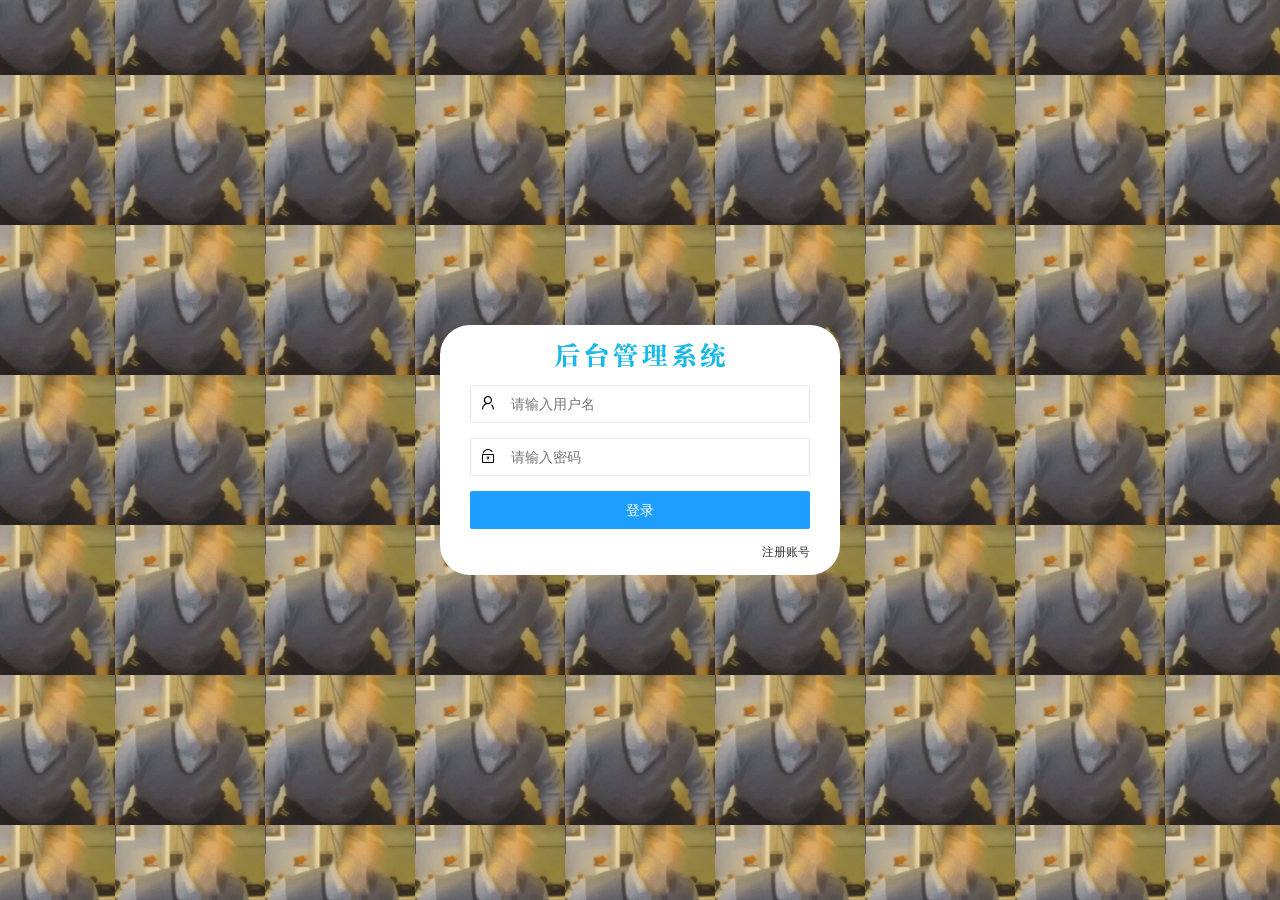
==== commit 487bb8da: "完成了登录login页面,创建了主页面(还没敲)" ====
--- a/login.html
+++ b/login.html
@@ -90,10 +90,10 @@
     <script src="/assets/lib/layui/layui.all.js"></script>
     <!-- 导入 JQuery -->
     <script src="/assets/lib/jquery.js"></script>
+    <!-- 导入预滤器 -->
+    <script src="/assets/js/base.js"></script>
     <!-- 导入自己的js -->
     <script src="/assets/js/login.js"></script>
-    <!-- 导入预滤器 -->
-    <script src="/assets/js/base.js"></script>
 </body>
 
 </html>
--- a/assets/css/login.css
+++ b/assets/css/login.css
@@ -4,7 +4,7 @@
     padding: 0;
     width: 100%;
     height: 100%;
-    background: url(../images/IMG_0960.GIF) center;
+    background: url(../images/IMG_0733.GIF) center;
     background-size: 150px;
 }
 
